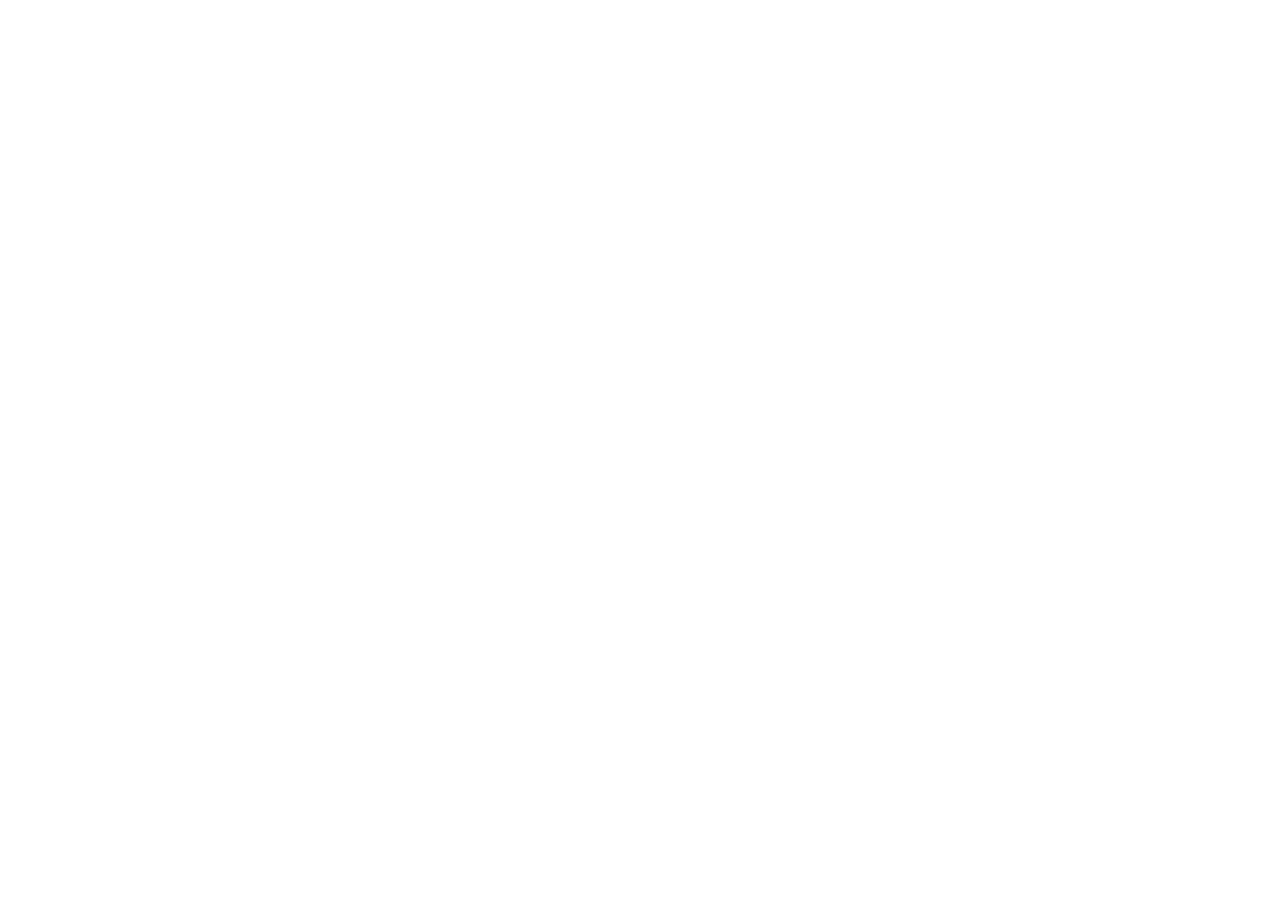
==== bmw.html @ 0eaea6cf "Site para alterações" ====
<!DOCTYPE html>
<html lang="pt-br">
    <head>
        <meta charset="UTF-8"/>
        <meta name="viewport" content="width=device-width, initial-scale=1.0"/>
        <meta name="description" content="Venha comprar na melhor loja de automoveis do século XXI"/>
        <link rel="stylesheet" type="text/css" href="css/bootstrap.min.css"/>
        <link rel="stylesheet" type="text/css" href="css/style.css"/>
        <link rel="shortcut icon" href="img/menu_pag/favicon.ico" type="image/x-icon"/>
        <title>Eagle's Car - BMW</title>
    </head>
    <body>
      
        <script type="text/javascript" src="js/jquery.slim.min.js"></script>
        <script type="text/javascript" src="js/bootstrap.min.js"></script>
        <script type="text/javascript" src="js/popper.min.js"></script>
    </body>
</html>
---- css/style.css ----
#title{
    text-align: center;
    font-family: Impact, Haettenschweiler, 'Arial Narrow Bold', sans-serif;
}
.card{
    display: inline-block;
    float: left; 
    width: 5%;
}
.card-text{
    text-align: justify;
}
.card{
    width:100%;
    height:auto;
  }
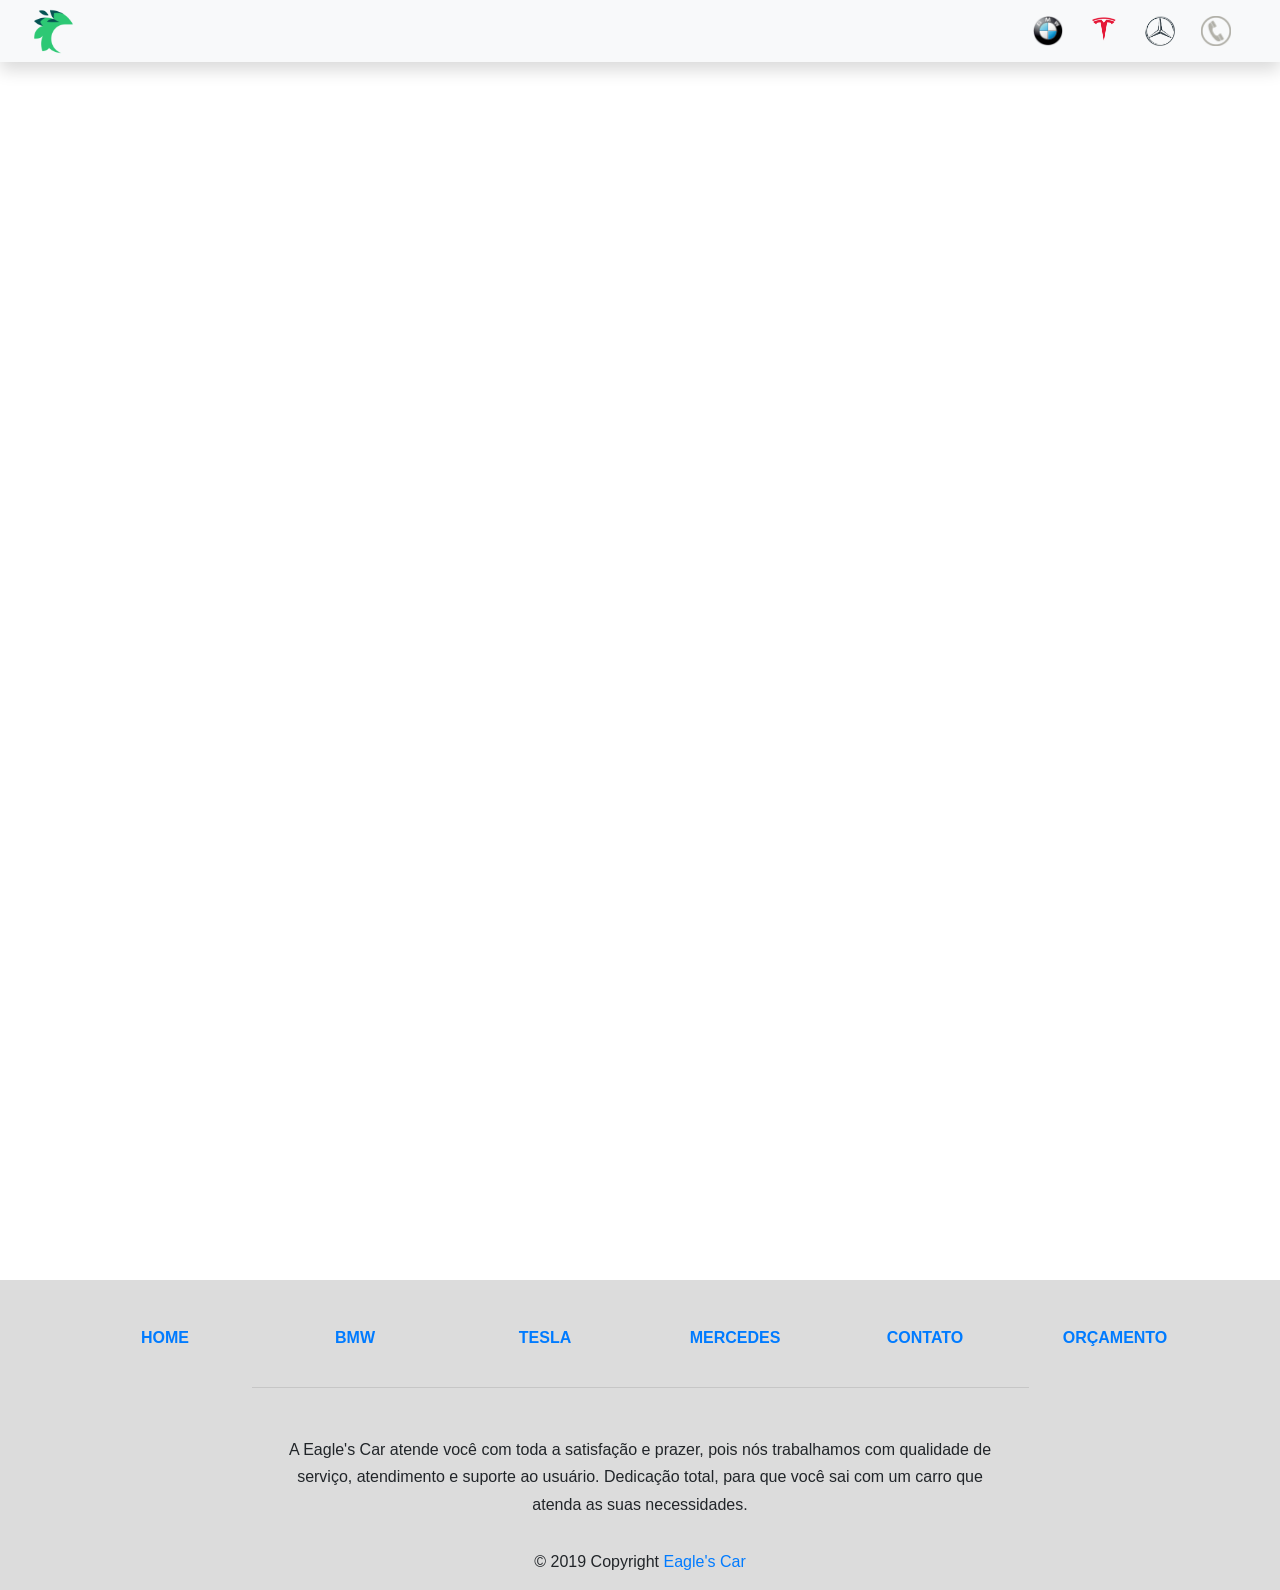
==== commit dd68cae1: "Alterações no menu e rodapé" ====
--- a/bmw.html
+++ b/bmw.html
@@ -1,18 +1,127 @@
 <!DOCTYPE html>
 <html lang="pt-br">
-    <head>
-        <meta charset="UTF-8"/>
-        <meta name="viewport" content="width=device-width, initial-scale=1.0"/>
-        <meta name="description" content="Venha comprar na melhor loja de automoveis do século XXI"/>
-        <link rel="stylesheet" type="text/css" href="css/bootstrap.min.css"/>
-        <link rel="stylesheet" type="text/css" href="css/style.css"/>
-        <link rel="shortcut icon" href="img/menu_pag/favicon.ico" type="image/x-icon"/>
-        <title>Eagle's Car - BMW</title>
-    </head>
-    <body>
-      
-        <script type="text/javascript" src="js/jquery.slim.min.js"></script>
-        <script type="text/javascript" src="js/bootstrap.min.js"></script>
-        <script type="text/javascript" src="js/popper.min.js"></script>
-    </body>
+
+<head>
+	<meta charset="UTF-8" />
+	<meta name="viewport" content="width=device-width, initial-scale=1.0" />
+	<meta name="description" content="Venha comprar na melhor loja de automoveis do século XXI" />
+	<link rel="stylesheet" type="text/css" href="css/bootstrap.min.css" />
+	<link rel="stylesheet" type="text/css" href="css/style.css" />
+	<link rel="shortcut icon" href="img/menu_pag/favicon.ico" type="image/x-icon" />
+	<title>Eagle's Car - BMW</title>
+</head>
+
+<body>
+	<!-- INICIO DO MENU DA PÁGINA -->
+	<nav class="navbar navbar-expand-lg navbar-light bg-light shadow fixed-top">
+		<div class="container-fluid">
+			<a href="index.html">
+				<img src="img/menu_pag/logoSite.png" width="45" title="Home">
+			</a>
+			<button class="navbar-toggler" type="button" data-toggle="collapse" data-target="#navbarResponsive"
+				aria-controls="navbarResponsive" aria-expanded="false" aria-label="Toggle navigation">
+				<span class="navbar-toggler-icon"></span>
+			</button>
+			<div class="collapse navbar-collapse" id="navbarResponsive">
+				<ul class="navbar-nav ml-auto">
+					<li class="nav-item">
+						<a class="nav-link" href="bmw.html">
+							<img src="img/bmw/logo.png" style="width: 30px; margin-right: 10px;" title="BMW" />
+						</a>
+					</li>
+					<li class="nav-item">
+						<a class="nav-link" href="tesla.html">
+							<img src="img/tesla/logo.png" style="width: 30px; margin-right: 10px;" title="Tesla" />
+						</a>
+					</li>
+					<li class="nav-item">
+						<a class="nav-link" href="mercedes.html">
+							<img src="img/mercedes/logo.png" style="width: 30px; margin-right: 10px;"
+								title="Mercedes" />
+						</a>
+					</li>
+					<li class="nav-item">
+						<a class="nav-link" href="contato.html">
+							<img src="img/menu_pag/logoContato.png" style="width: 30px; margin-right: 10px;"
+								title="Contato" />
+						</a>
+					</li>
+				</ul>
+			</div>
+		</div>
+	</nav>
+	<!-- FIM DO MENU DA PÁGINA -->
+
+	<!-- INICIO DO RODAPÉ -->
+	<footer class="page-footer font-small indigo" style="background-color: #DCDCDC;" id="desceai">
+		<div class="container">
+			<div class="row text-center d-flex justify-content-center pt-5 mb-3">
+				<div class="col-md-2 mb-3">
+					<h6 class="text-uppercase font-weight-bold">
+						<a href="index.html">
+							Home
+						</a>
+					</h6>
+				</div>
+				<div class="col-md-2 mb-3">
+					<h6 class="text-uppercase font-weight-bold">
+						<a href="bmw.html">
+							BMW
+						</a>
+					</h6>
+				</div>
+				<div class="col-md-2 mb-3">
+					<h6 class="text-uppercase font-weight-bold">
+						<a href="tesla.html">
+							Tesla
+						</a>
+					</h6>
+				</div>
+				<div class="col-md-2 mb-3">
+					<h6 class="text-uppercase font-weight-bold">
+						<a href="mercedes.html">
+							Mercedes
+						</a>
+					</h6>
+				</div>
+				<div class="col-md-2 mb-3">
+					<h6 class="text-uppercase font-weight-bold">
+						<a id="contato" href="#contato">
+							Contato
+						</a>
+					</h6>
+				</div>
+				<div class="col-md-2 mb-3">
+					<h6 class="text-uppercase font-weight-bold">
+						<a href="orcamento.html">
+							Orçamento
+						</a>
+					</h6>
+				</div>
+			</div>
+			<hr class="rgba-white-light" style="margin: 0 15%;">
+			<div class="row d-flex text-center justify-content-center mb-md-0 mb-4">
+				<div class="col-md-8 col-12 mt-5">
+					<p style="line-height: 1.7rem">
+						A Eagle's Car atende você com toda a satisfação e prazer,
+						pois nós trabalhamos com qualidade de serviço, atendimento
+						e suporte ao usuário. Dedicação total, para que você sai
+						com um carro que atenda as suas necessidades.
+					</p>
+				</div>
+			</div>
+			<hr class="clearfix d-md-none rgba-white-light" style="margin: 10% 15% 5%;">
+		</div>
+		<div class="footer-copyright text-center py-3">© 2019 Copyright
+			<a href="index.html">
+				Eagle's Car
+			</a>
+		</div>
+	</footer>
+	<!-- FIM DO RODAPÉ -->
+	<script type="text/javascript" src="js/jquery.slim.min.js"></script>
+	<script type="text/javascript" src="js/bootstrap.min.js"></script>
+	<script type="text/javascript" src="js/popper.min.js"></script>
+</body>
+
 </html>
--- a/css/style.css
+++ b/css/style.css
@@ -13,4 +13,7 @@
 .card{
     width:100%;
     height:auto;
+  }
+  footer{
+      margin-top: 100%;
   }
